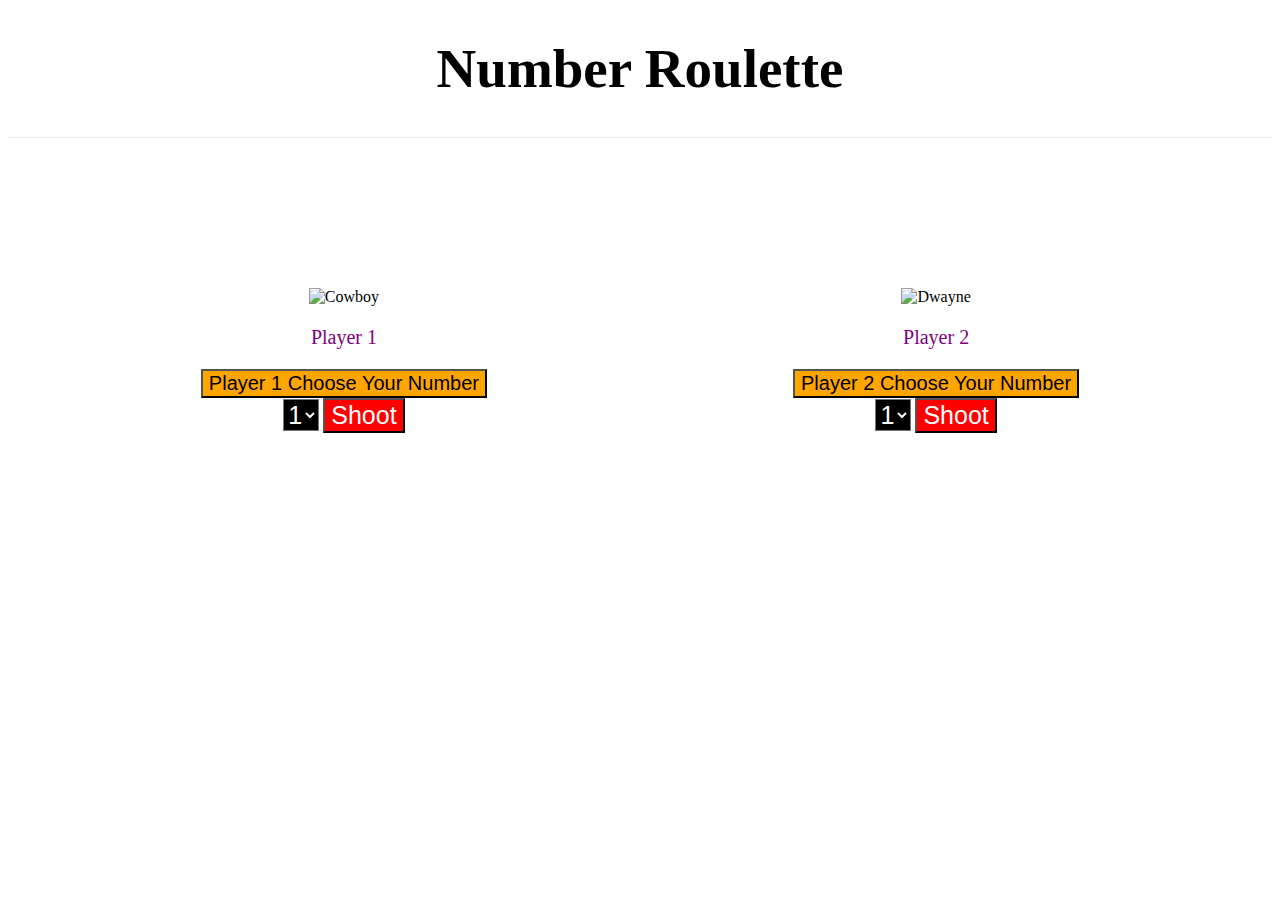
==== index.html @ a83f7514 "change html" ====
<!DOCTYPE html>
<html lang="en">
<head>
    <meta charset="UTF-8">
    <meta http-equiv="X-UA-Compatible" content="IE=edge">
    <meta name="viewport" content="width=device-width, initial-scale=1.0">
    <title>PG Russian Roulette</title>
    <link rel="stylesheet" href="./style.css" type="text/css">
</head>
<body>
    <h1>Number Roulette</h1>
    <div class="images">
        <section>
          <img src="https://38.media.tumblr.com/d902edf4453bedd91b13d57a44b155bd/tumblr_n54rlu9jZV1t427mro2_400.gif"
          alt="Cowboy">
          <p>Player 1</p>
          <div>
            <button id="chooseButton1">Player 1 Choose Your Number</button>
        </div> 
        <form onsubmit="player2Shot(event)" id="shooting">
            <select id="player2ShootingList">
             <option value="1">1</option>
             <option value="2">2</option>
             <option value="3">3</option>
             <option value="4">4</option>
             <option value="5">5</option>
             <option value="6">6</option>
            </select> 
        <button id="shootButton" type="submit">Shoot</button>
        </form>
        </section>  
        <section>
          <img src="https://media.giphy.com/media/iPuggAost1xde/giphy.gif" 
                alt="Dwayne">
          <p>Player 2</p>
          <div>
            <button id="chooseButton2">Player 2 Choose Your Number</button>
          </div>
        <form onsubmit="player1Shot(event)" id="shooting">
            <select id="player1ShootingList">
             <option value="1">1</option>
             <option value="2">2</option>
             <option value="3">3</option>
             <option value="4">4</option>
             <option value="5">5</option>
             <option value="6">6</option>
            </select> 
        <button id="shootButton" type="submit">Shoot</button>
        </form>
        </section>
    </div>
    <script src="./main.js"></script>
</body>
</html>
---- style.css ----
h1 {
    text-align: center;
    font-size: 55px;
}
p {
    font-size: 20px;
    color: purple;
}
body {
    background-image: url("http://pm1.narvii.com/6904/1ef7b698643b1eaf072414fa53df8977dda263e0r1-1919-1081v2_uhq.jpg")  
}
.images {
    border-top: 1px solid #eee;
    margin-top: 1.5em;
    text-align: center;
  }
.images section {
    display: inline-block;
    width: 44%;
    margin: 0 1em;
  }
.images img {
    width: 300px;
    height: 350px;
    padding-top: 150px;
  }
#testing123 {
    background-color: greenyellow;
   font-size: 25px;
}
#player1ShootingList, #player2ShootingList {
    background-color: black;
    color: white;
    font-size: 25px;
}
#shootButton {
    background-color: red;
    color: white;
    font-size: 25px;
}
#chooseButton1, #chooseButton2 {
    background-color: orange;
    color: black;
    font-size: 20px;
}
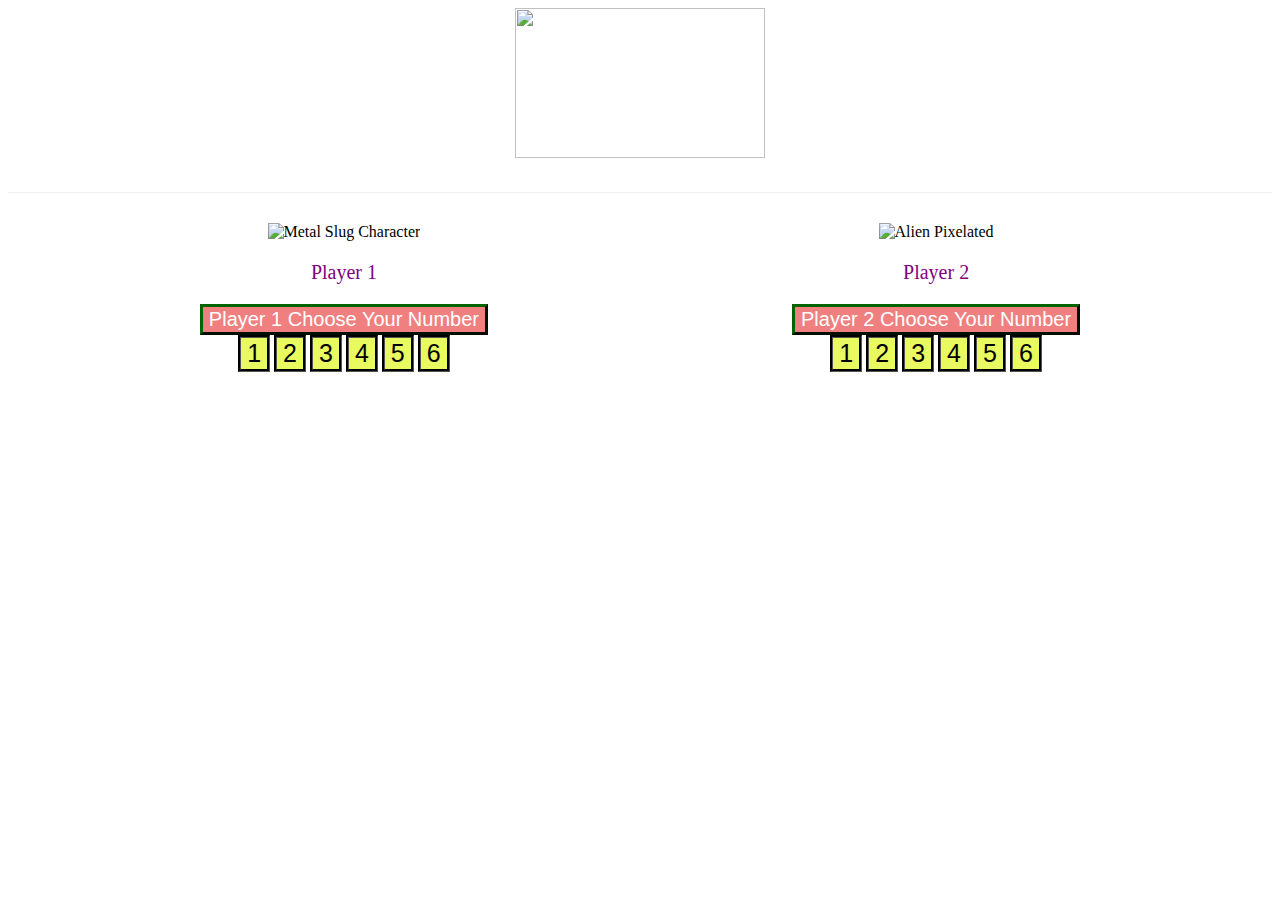
==== commit 5788b976: "got some images going to represent player turn" ====
--- a/index.html
+++ b/index.html
@@ -8,47 +8,40 @@
     <link rel="stylesheet" href="./style.css" type="text/css">
 </head>
 <body>
-    <h1>Number Roulette</h1>
+    <div class = "heading">
+      <img id = "imageDictator" src="http://pixelartmaker-data-78746291193.nyc3.digitaloceanspaces.com/image/12fda182e5c34df.png">
+    </div>
     <div class="images">
         <section>
           <img src="https://38.media.tumblr.com/d902edf4453bedd91b13d57a44b155bd/tumblr_n54rlu9jZV1t427mro2_400.gif"
-          alt="Cowboy">
+               alt="Metal Slug Character">
           <p>Player 1</p>
-          <div>
             <button id="chooseButton1">Player 1 Choose Your Number</button>
-        </div> 
-        <form onsubmit="player2Shot(event)" id="shooting">
-            <select id="player2ShootingList">
-             <option value="1">1</option>
-             <option value="2">2</option>
-             <option value="3">3</option>
-             <option value="4">4</option>
-             <option value="5">5</option>
-             <option value="6">6</option>
-            </select> 
-        <button id="shootButton" type="submit">Shoot</button>
-        </form>
+        <div class="player1Numbers">
+          <button value=1 id="button2">1</button>
+          <button value=2 id="button2">2</button>
+          <button value=3 id="button2">3</button>
+          <button value=4 id="button2">4</button>
+          <button value=5 id="button2">5</button>
+          <button value=6 id="button2">6</button>
         </section>  
         <section>
           <img src="https://media.giphy.com/media/iPuggAost1xde/giphy.gif" 
-                alt="Dwayne">
+               alt="Alien Pixelated">
           <p>Player 2</p>
           <div>
             <button id="chooseButton2">Player 2 Choose Your Number</button>
           </div>
-        <form onsubmit="player1Shot(event)" id="shooting">
-            <select id="player1ShootingList">
-             <option value="1">1</option>
-             <option value="2">2</option>
-             <option value="3">3</option>
-             <option value="4">4</option>
-             <option value="5">5</option>
-             <option value="6">6</option>
-            </select> 
-        <button id="shootButton" type="submit">Shoot</button>
-        </form>
+            <button value=1 id="button">1</button>
+            <button value=2 id="button">2</button>
+            <button value=3 id="button">3</button>
+            <button value=4 id="button">4</button>
+            <button value=5 id="button">5</button>
+            <button value=6 id="button">6</button>
         </section>
     </div>
+    <!-- Stack overflow: https://stackoverflow.com/questions/29884654/button-that-refreshes-the-page-on-click -->
+    <button id="resetButton" onClick="window.location.href=window.location.href">Play Again</button>
     <script src="./main.js"></script>
 </body>
 </html>--- a/style.css
+++ b/style.css
@@ -1,7 +1,12 @@
-h1 {
-    text-align: center;
-    font-size: 55px;
+#imageDictator {
+        display: block;
+        margin-left: auto;
+        margin-right: auto;
+        width: 250px;
+        height: 150px;
+        padding-bottom: 10px;
 }
+
 p {
     font-size: 20px;
     color: purple;
@@ -13,6 +18,7 @@
     border-top: 1px solid #eee;
     margin-top: 1.5em;
     text-align: center;
+    z-index: 2;
   }
 .images section {
     display: inline-block;
@@ -22,25 +28,40 @@
 .images img {
     width: 300px;
     height: 350px;
-    padding-top: 150px;
+    padding-top: 30px;
   }
-#testing123 {
-    background-color: greenyellow;
-   font-size: 25px;
+#chooseButton1, #chooseButton2 {
+    border-color: darkgreen;
+    border-width: 3px;
+    background-color: lightcoral;
+    color: white;
+    font-size: 20px;
 }
-#player1ShootingList, #player2ShootingList {
-    background-color: black;
-    color: white;
+#button, #button2 {
+    border-color: black;
+    border-width: 3px;
+    border-style: groove;
+    background-color: rgb(232, 250, 95);
     font-size: 25px;
 }
-#shootButton {
+.container {
+    border-color: black;
+    height: 50px;
+    width: auto;
+    display: flex;
+    text-align: center;
+    flex-direction: column;
+}
+#span {
+    font-size: 20px;
+    padding: 10px;
+    justify-content: center;
+}
+#resetButton {
     background-color: red;
-    color: white;
-    font-size: 25px;
-}
-#chooseButton1, #chooseButton2 {
-    background-color: orange;
-    color: black;
-    font-size: 20px;
-}
-   
+    display: block;
+    margin-left: auto;
+    margin-right: auto;
+    font-size: 30px;
+    display: none;
+}